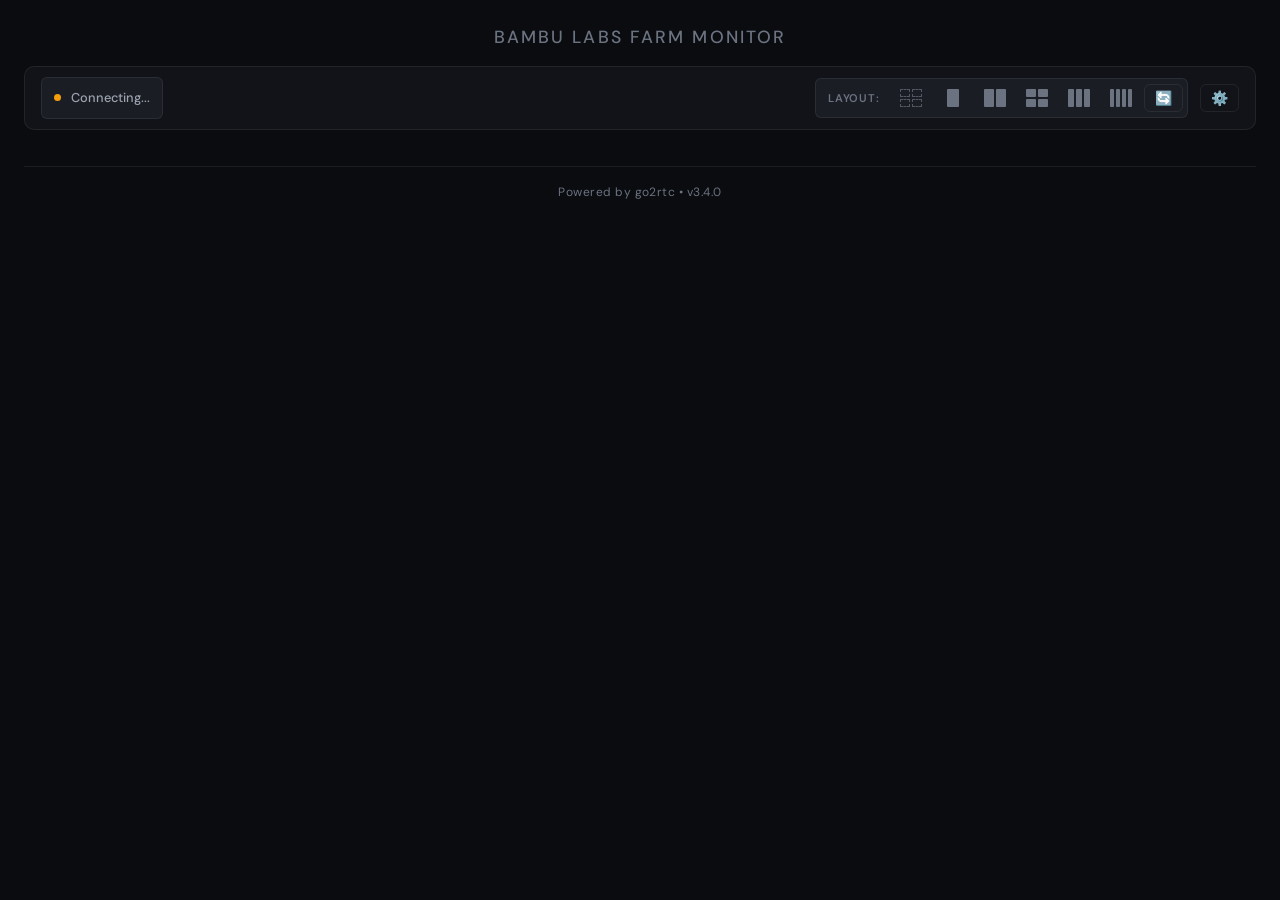
==== www/index.html @ 255880ca "Document 3.4.0 rtspx camera release" ====
<!DOCTYPE html>
<html lang="en">
<head>
    <meta charset="UTF-8">
    <meta name="viewport" content="width=device-width, initial-scale=1.0">
    <meta name="version" content="3.4.0">
    <title>Bambu Labs Farm Monitor</title>
    <link rel="manifest" href="/manifest.json">
    <link rel="stylesheet" href="style.css">
</head>
<body>
    <div class="container">
        <header>
            <h1>Bambu Labs Farm Monitor</h1>
            <div class="header-controls">
                <div class="status-bar">
                    <span class="status-item">
                        <span class="status-dot" id="status-indicator"></span>
                        <span id="status-text">Connecting...</span>
                    </span>
                </div>
                <div class="layout-controls">
                    <span class="layout-label">Layout:</span>
                    <button onclick="applyLayout('auto')" class="layout-btn" data-layout="auto" title="Auto Grid">
                        <div class="layout-icon auto-icon">
                            <div class="icon-grid">
                                <span></span><span></span>
                                <span></span><span></span>
                            </div>
                        </div>
                    </button>
                    <button onclick="applyLayout('1x1')" class="layout-btn" data-layout="1x1" title="1 Column">
                        <div class="layout-icon single-icon">
                            <div class="icon-grid">
                                <span></span>
                            </div>
                        </div>
                    </button>
                    <button onclick="applyLayout('2x1')" class="layout-btn" data-layout="2x1" title="2 Columns">
                        <div class="layout-icon two-col-icon">
                            <div class="icon-grid">
                                <span></span><span></span>
                            </div>
                        </div>
                    </button>
                    <button onclick="applyLayout('2x2')" class="layout-btn" data-layout="2x2" title="2x2 Grid">
                        <div class="layout-icon grid-2x2-icon">
                            <div class="icon-grid">
                                <span></span><span></span>
                                <span></span><span></span>
                            </div>
                        </div>
                    </button>
                    <button onclick="applyLayout('3x1')" class="layout-btn" data-layout="3x1" title="3 Columns">
                        <div class="layout-icon three-col-icon">
                            <div class="icon-grid">
                                <span></span><span></span><span></span>
                            </div>
                        </div>
                    </button>
                    <button onclick="applyLayout('4x1')" class="layout-btn" data-layout="4x1" title="4 Columns">
                        <div class="layout-icon four-col-icon">
                            <div class="icon-grid">
                                <span></span><span></span><span></span><span></span>
                            </div>
                        </div>
                    </button>
                    <button onclick="resetLayout()" class="reset-btn" title="Reset to default">🔄</button>
                </div>
                <button onclick="window.location.href='/settings.html'" class="settings-btn" title="Settings">⚙️</button>
            </div>
        </header>

        <main class="grid-container" id="printers-grid">
            <!-- Printer cards will be dynamically generated here -->
        </main>

        <footer>
            <p>Powered by go2rtc • v3.4.0</p>
        </footer>
    </div>

    <script src="app.js"></script>
</body>
</html>
---- www/style.css ----
@import url('https://fonts.googleapis.com/css2?family=DM+Sans:wght@300;400;500;600&family=DM+Mono:wght@400;500&display=swap');

:root {
    --bg:         #0a0c10;
    --surface:    #111318;
    --surface-2:  #1a1d24;
    --surface-3:  #22262f;
    --border:     rgba(255,255,255,0.07);
    --border-2:   rgba(255,255,255,0.12);
    --text:       #e8eaf0;
    --text-muted: #6b7280;
    --text-dim:   #9ca3af;
    --accent:     #3b82f6;
    --accent-dim: rgba(59,130,246,0.15);
    --green:      #22c55e;
    --green-dim:  rgba(34,197,94,0.15);
    --amber:      #f59e0b;
    --amber-dim:  rgba(245,158,11,0.15);
    --red:        #ef4444;
    --red-dim:    rgba(239,68,68,0.15);
    --radius:     10px;
    --radius-sm:  6px;
}

* {
    margin: 0;
    padding: 0;
    box-sizing: border-box;
}

body {
    font-family: 'DM Sans', sans-serif;
    background: var(--bg);
    color: var(--text);
    min-height: 100vh;
    font-size: 14px;
    line-height: 1.5;
    -webkit-font-smoothing: antialiased;
}

/* ── Scrollbar ─────────────────────────────── */
::-webkit-scrollbar { width: 6px; }
::-webkit-scrollbar-track { background: var(--bg); }
::-webkit-scrollbar-thumb { background: var(--surface-3); border-radius: 3px; }

/* ── Layout ────────────────────────────────── */
.container {
    max-width: 1920px;
    margin: 0 auto;
    padding: 24px;
}

/* ── Header ────────────────────────────────── */
header {
    margin-bottom: 28px;
}

header h1 {
    font-size: 1.1rem;
    font-weight: 500;
    letter-spacing: 0.02em;
    color: var(--text-muted);
    text-align: center;
    margin-bottom: 16px;
    text-transform: uppercase;
    letter-spacing: 0.12em;
}

.header-controls {
    display: flex;
    justify-content: space-between;
    align-items: center;
    gap: 12px;
    background: var(--surface);
    border: 1px solid var(--border);
    border-radius: var(--radius);
    padding: 10px 16px;
}

.status-bar {
    display: flex;
    align-items: center;
    gap: 12px;
    flex: 1;
}

.status-item {
    display: flex;
    align-items: center;
    gap: 8px;
    padding: 5px 12px;
    background: var(--surface-2);
    border: 1px solid var(--border);
    border-radius: 20px;
    font-size: 0.8rem;
    font-weight: 500;
    color: var(--text-dim);
}

.status-dot {
    width: 7px;
    height: 7px;
    border-radius: 50%;
    background: var(--amber);
    animation: pulse 2s ease-in-out infinite;
}

.status-dot.connected { background: var(--green); animation: none; }
.status-dot.error { background: var(--red); animation: none; }

@keyframes pulse {
    0%, 100% { opacity: 1; }
    50% { opacity: 0.4; }
}

/* ── Layout Controls ───────────────────────── */
.layout-controls {
    display: flex;
    align-items: center;
    gap: 4px;
    background: var(--surface-2);
    border: 1px solid var(--border);
    border-radius: var(--radius-sm);
    padding: 4px;
}

.layout-label {
    font-size: 0.7rem;
    font-weight: 600;
    color: var(--text-muted);
    text-transform: uppercase;
    letter-spacing: 0.08em;
    padding: 0 8px;
}

.layout-btn {
    background: transparent;
    border: 1px solid transparent;
    color: var(--text-muted);
    padding: 5px 7px;
    border-radius: var(--radius-sm);
    cursor: pointer;
    transition: all 0.15s ease;
    display: flex;
    align-items: center;
    justify-content: center;
}

.layout-btn:hover {
    background: var(--surface-3);
    color: var(--text);
    border-color: var(--border-2);
}

.layout-btn.active {
    background: var(--accent-dim);
    border-color: rgba(59,130,246,0.3);
    color: var(--accent);
}

.layout-icon {
    width: 22px;
    height: 18px;
    display: flex;
    align-items: center;
    justify-content: center;
}

.icon-grid {
    display: grid;
    gap: 2px;
    width: 100%;
    height: 100%;
}

.auto-icon .icon-grid { grid-template-columns: repeat(2, 1fr); grid-template-rows: repeat(2, 1fr); }
.auto-icon .icon-grid span { background: currentColor; border-radius: 1px; opacity: 0.7; border: 1px dashed currentColor; background: transparent; }
.single-icon .icon-grid { grid-template-columns: 1fr; padding: 0 5px; }
.single-icon .icon-grid span { background: currentColor; border-radius: 1px; height: 100%; }
.two-col-icon .icon-grid { grid-template-columns: repeat(2, 1fr); }
.two-col-icon .icon-grid span { background: currentColor; border-radius: 1px; height: 100%; }
.grid-2x2-icon .icon-grid { grid-template-columns: repeat(2, 1fr); grid-template-rows: repeat(2, 1fr); }
.grid-2x2-icon .icon-grid span { background: currentColor; border-radius: 1px; }
.three-col-icon .icon-grid { grid-template-columns: repeat(3, 1fr); }
.three-col-icon .icon-grid span { background: currentColor; border-radius: 1px; height: 100%; }
.four-col-icon .icon-grid { grid-template-columns: repeat(4, 1fr); }
.four-col-icon .icon-grid span { background: currentColor; border-radius: 1px; height: 100%; }

.reset-btn, .settings-btn {
    background: transparent;
    border: 1px solid var(--border);
    color: var(--text-muted);
    padding: 6px 10px;
    border-radius: var(--radius-sm);
    font-size: 14px;
    cursor: pointer;
    transition: all 0.15s ease;
    line-height: 1;
}

.reset-btn:hover, .settings-btn:hover {
    background: var(--surface-3);
    border-color: var(--border-2);
    color: var(--text);
}

/* ── Grid ──────────────────────────────────── */
.grid-container {
    display: flex;
    flex-wrap: wrap;
    gap: 16px;
    align-items: flex-start;
}

.grid-container .camera-card { flex: 1 1 auto; max-width: 100%; }

.grid-container.layout-auto  { display: grid !important; grid-template-columns: repeat(auto-fit, minmax(560px, 1fr)) !important; }
.grid-container.layout-1x1   { display: grid !important; grid-template-columns: 1fr !important; }
.grid-container.layout-2x1   { display: grid !important; grid-template-columns: repeat(2, 1fr) !important; }
.grid-container.layout-2x2   { display: grid !important; grid-template-columns: repeat(2, 1fr) !important; }
.grid-container.layout-3x1   { display: grid !important; grid-template-columns: repeat(3, 1fr) !important; }
.grid-container.layout-4x1   { display: grid !important; grid-template-columns: repeat(4, 1fr) !important; }

/* ── Camera Card ───────────────────────────── */
.camera-card {
    background: var(--surface);
    border: 1px solid var(--border);
    border-radius: var(--radius);
    overflow: hidden;
    transition: border-color 0.2s ease, box-shadow 0.2s ease;
}

.camera-card:hover {
    border-color: var(--border-2);
    box-shadow: 0 4px 24px rgba(0,0,0,0.4);
}

.camera-card.resizable {
    position: relative;
    min-width: 300px;
    min-height: 250px;
    transition: none;
}

.camera-header {
    display: flex;
    justify-content: space-between;
    align-items: center;
    padding: 12px 16px;
    background: var(--surface-2);
    border-bottom: 1px solid var(--border);
}

.camera-header h2 {
    font-size: 0.85rem;
    font-weight: 600;
    letter-spacing: 0.02em;
    color: var(--text);
}

.stream-status {
    width: 8px;
    height: 8px;
    border-radius: 50%;
    background: var(--amber);
    animation: pulse 2s ease-in-out infinite;
    font-size: 0;
}

.stream-status.connected { background: var(--green); animation: none; }
.stream-status.error { background: var(--red); animation: none; }

/* ── Video ─────────────────────────────────── */
.video-container {
    position: relative;
    width: 100%;
    padding-top: 56.25%;
    background: #000;
}

.camera-video {
    position: absolute;
    top: 0; left: 0;
    width: 100%; height: 100%;
    border: none;
    background: #000;
}

.loading-overlay {
    position: absolute;
    top: 0; left: 0;
    width: 100%; height: 100%;
    background: rgba(0,0,0,0.85);
    display: flex;
    flex-direction: column;
    justify-content: center;
    align-items: center;
    gap: 12px;
    z-index: 10;
}

.loading-overlay.hidden { display: none; }

.fullscreen-btn {
    position: absolute;
    top: 10px; right: 10px;
    z-index: 100;
    background: rgba(0,0,0,0.6);
    color: var(--text-dim);
    border: 1px solid var(--border-2);
    border-radius: var(--radius-sm);
    padding: 6px 10px;
    font-size: 16px;
    cursor: pointer;
    opacity: 0;
    transition: all 0.2s ease;
}

.video-container:hover .fullscreen-btn { opacity: 1; }

.fullscreen-btn:hover {
    background: rgba(0,0,0,0.9);
    color: var(--text);
    border-color: var(--border-2);
}

/* ── Printer Status ────────────────────────── */
.printer-status {
    padding: 16px;
    background: var(--surface);
}

.status-loading {
    text-align: center;
    color: var(--text-muted);
    font-size: 0.8rem;
    padding: 16px;
}

.status-printing, .status-idle {
    display: flex;
    flex-direction: column;
    gap: 12px;
}

.status-state {
    display: inline-flex;
    align-items: center;
    gap: 6px;
    padding: 3px 10px;
    border-radius: 20px;
    font-size: 0.7rem;
    font-weight: 600;
    letter-spacing: 0.06em;
    text-transform: uppercase;
    width: fit-content;
}

.status-state.printing {
    background: var(--green-dim);
    color: var(--green);
    border: 1px solid rgba(34,197,94,0.2);
}

.status-state.idle {
    background: var(--surface-2);
    color: var(--text-muted);
    border: 1px solid var(--border);
}

.print-file-name {
    display: flex;
    align-items: center;
    gap: 8px;
    font-size: 0.85rem;
    font-weight: 500;
    color: var(--text);
    overflow: hidden;
    text-overflow: ellipsis;
    white-space: nowrap;
}

.progress-section {
    display: flex;
    align-items: center;
    gap: 12px;
}

.progress-bar-container {
    flex: 1;
    height: 4px;
    background: var(--surface-3);
    border-radius: 2px;
    overflow: hidden;
}

.progress-bar-fill {
    height: 100%;
    background: var(--accent);
    border-radius: 2px;
    transition: width 0.5s ease;
}

.progress-percentage {
    font-family: 'DM Mono', monospace;
    font-size: 0.8rem;
    font-weight: 500;
    color: var(--accent);
    min-width: 40px;
    text-align: right;
}

/* ── Status Grid ───────────────────────────── */
.status-grid {
    display: grid;
    grid-template-columns: repeat(2, 1fr);
    gap: 8px;
}

.status-item {
    display: flex;
    align-items: center;
    gap: 10px;
    background: var(--surface-2);
    padding: 10px 12px;
    border-radius: var(--radius-sm);
    border: 1px solid var(--border);
}

.status-icon {
    width: 28px;
    height: 28px;
    display: flex;
    align-items: center;
    justify-content: center;
    border-radius: var(--radius-sm);
    flex-shrink: 0;
    font-size: 14px;
}

.status-icon.nozzle { background: rgba(239,68,68,0.15); }
.status-icon.bed { background: rgba(59,130,246,0.15); }

.status-info { flex: 1; min-width: 0; }

.status-label {
    font-size: 0.65rem;
    color: var(--text-muted);
    text-transform: uppercase;
    letter-spacing: 0.06em;
    margin-bottom: 1px;
}

.status-value {
    font-family: 'DM Mono', monospace;
    font-size: 0.85rem;
    font-weight: 500;
    color: var(--text);
}

/* ── Idle temps ────────────────────────────── */
.idle-temps {
    display: flex;
    gap: 8px;
    flex-wrap: wrap;
}

.temp-reading {
    display: flex;
    align-items: center;
    gap: 6px;
    padding: 6px 10px;
    background: var(--surface-2);
    border: 1px solid var(--border);
    border-radius: var(--radius-sm);
    font-size: 0.8rem;
    font-family: 'DM Mono', monospace;
    color: var(--text-dim);
}

/* ── AMS ───────────────────────────────────── */
.ams-section {
    display: flex;
    align-items: center;
    gap: 10px;
    padding-top: 12px;
    margin-top: 4px;
    border-top: 1px solid var(--border);
    flex-wrap: wrap;
}

.ams-label {
    font-size: 0.65rem;
    font-weight: 600;
    color: var(--text-muted);
    text-transform: uppercase;
    letter-spacing: 0.08em;
    min-width: 30px;
}

.ams-trays { display: flex; gap: 6px; flex-wrap: wrap; }

.ams-humidity {
    font-family: 'DM Mono', monospace;
    font-size: 0.75rem;
    padding: 3px 8px;
    background: var(--accent-dim);
    border: 1px solid rgba(59,130,246,0.2);
    border-radius: 20px;
    color: var(--accent);
    font-weight: 500;
}

.ams-tray {
    position: relative;
    display: flex;
    flex-direction: column;
    align-items: center;
    gap: 3px;
}

.ams-color {
    width: 26px;
    height: 26px;
    border-radius: 5px;
    border: 2px solid rgba(255,255,255,0.1);
    box-shadow: 0 2px 6px rgba(0,0,0,0.3);
    transition: all 0.2s ease;
}

.ams-tray.active .ams-color {
    border-color: var(--green);
    box-shadow: 0 0 8px rgba(34,197,94,0.4);
    transform: scale(1.1);
}

.ams-tray.empty .ams-color {
    opacity: 0.3;
    border-style: dashed;
}

.ams-indicator {
    font-size: 0.6rem;
    color: var(--green);
    font-weight: 700;
}

/* ── Spinner ───────────────────────────────── */
.spinner {
    width: 32px;
    height: 32px;
    border: 2px solid var(--surface-3);
    border-top-color: var(--accent);
    border-radius: 50%;
    animation: spin 0.8s linear infinite;
}

@keyframes spin { to { transform: rotate(360deg); } }

/* ── Resize ────────────────────────────────── */
.resize-handle {
    position: absolute;
    bottom: 0; right: 0;
    width: 16px; height: 16px;
    cursor: nwse-resize;
    z-index: 10;
    opacity: 0.3;
    transition: opacity 0.2s;
}

.resize-handle::after {
    content: '';
    position: absolute;
    bottom: 4px; right: 4px;
    width: 8px; height: 8px;
    border-right: 2px solid var(--text-muted);
    border-bottom: 2px solid var(--text-muted);
    border-radius: 1px;
}

.camera-card:hover .resize-handle { opacity: 0.7; }

/* ── No Printers ───────────────────────────── */
.no-printers {
    grid-column: 1 / -1;
    text-align: center;
    padding: 60px 20px;
    background: var(--surface);
    border: 1px solid var(--border);
    border-radius: var(--radius);
    font-size: 0.9rem;
    color: var(--text-muted);
}

/* ── Status Overlay ────────────────────────── */
.status-overlay {
    position: absolute;
    bottom: 0; left: 0; right: 0;
    background: linear-gradient(to top, rgba(0,0,0,0.9), transparent);
    padding: 12px;
    transform: translateY(100%);
    transition: transform 0.2s ease;
    z-index: 50;
    pointer-events: none;
}

.status-overlay.active { transform: translateY(0); }

/* ── Footer ────────────────────────────────── */
footer {
    text-align: center;
    padding: 16px;
    margin-top: 8px;
    border-top: 1px solid var(--border);
}

footer p {
    font-size: 0.75rem;
    color: var(--text-muted);
    letter-spacing: 0.04em;
}

/* ── Responsive ────────────────────────────── */
@media (max-width: 1400px) {
    .grid-container.layout-auto {
        grid-template-columns: repeat(auto-fit, minmax(480px, 1fr)) !important;
    }
}

@media (max-width: 768px) {
    .container { padding: 12px; }

    .grid-container,
    .grid-container.layout-2x1,
    .grid-container.layout-2x2,
    .grid-container.layout-3x1,
    .grid-container.layout-4x1 {
        grid-template-columns: 1fr !important;
    }

    .header-controls {
        flex-direction: column;
        gap: 8px;
    }

    .status-grid { grid-template-columns: 1fr; }
    .resize-handle { display: none; }
}
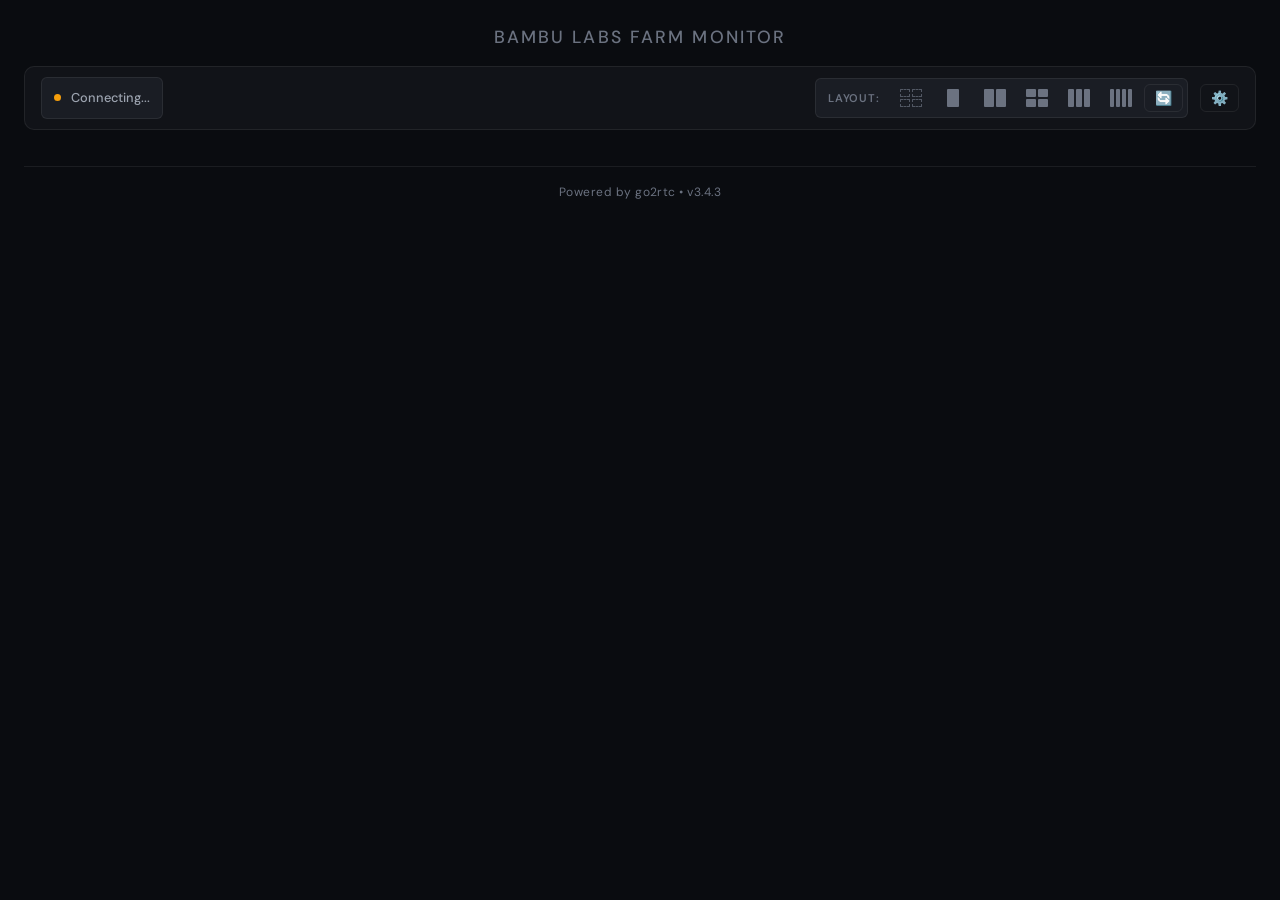
==== commit 8bc7ae5e: "Merge upstream native rtspx camera support" ====
--- a/www/index.html
+++ b/www/index.html
@@ -3,7 +3,7 @@
 <head>
     <meta charset="UTF-8">
     <meta name="viewport" content="width=device-width, initial-scale=1.0">
-    <meta name="version" content="3.4.0">
+    <meta name="version" content="3.4.3">
     <title>Bambu Labs Farm Monitor</title>
     <link rel="manifest" href="/manifest.json">
     <link rel="stylesheet" href="style.css">
@@ -76,7 +76,7 @@
         </main>
 
         <footer>
-            <p>Powered by go2rtc • v3.4.0</p>
+            <p>Powered by go2rtc • v3.4.3</p>
         </footer>
     </div>
 
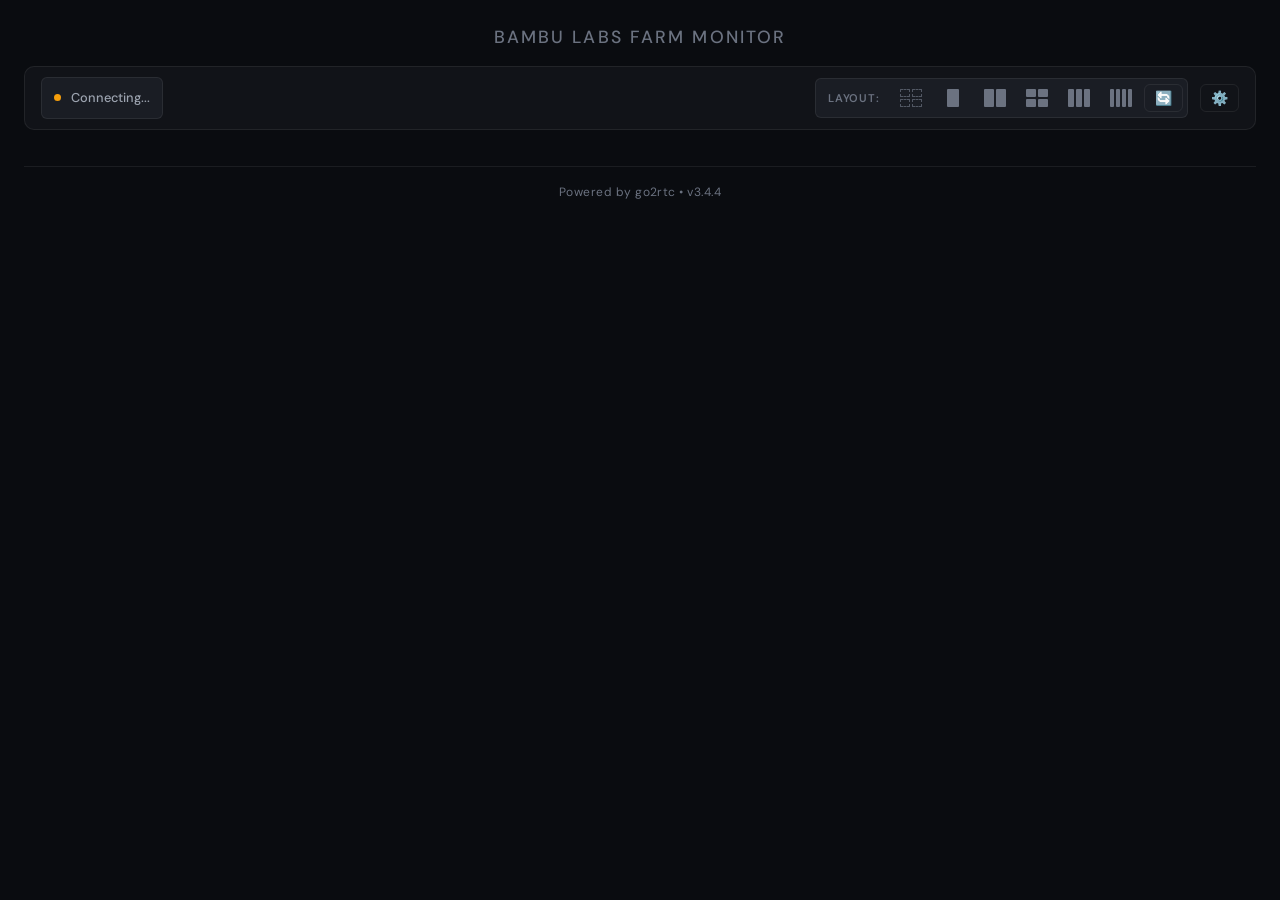
==== commit 4393a664: "Restore BambuP1SCam camera streaming" ====
--- a/www/index.html
+++ b/www/index.html
@@ -3,7 +3,7 @@
 <head>
     <meta charset="UTF-8">
     <meta name="viewport" content="width=device-width, initial-scale=1.0">
-    <meta name="version" content="3.4.3">
+    <meta name="version" content="3.4.4">
     <title>Bambu Labs Farm Monitor</title>
     <link rel="manifest" href="/manifest.json">
     <link rel="stylesheet" href="style.css">
@@ -76,7 +76,7 @@
         </main>
 
         <footer>
-            <p>Powered by go2rtc • v3.4.3</p>
+            <p>Powered by go2rtc • v3.4.4</p>
         </footer>
     </div>
 
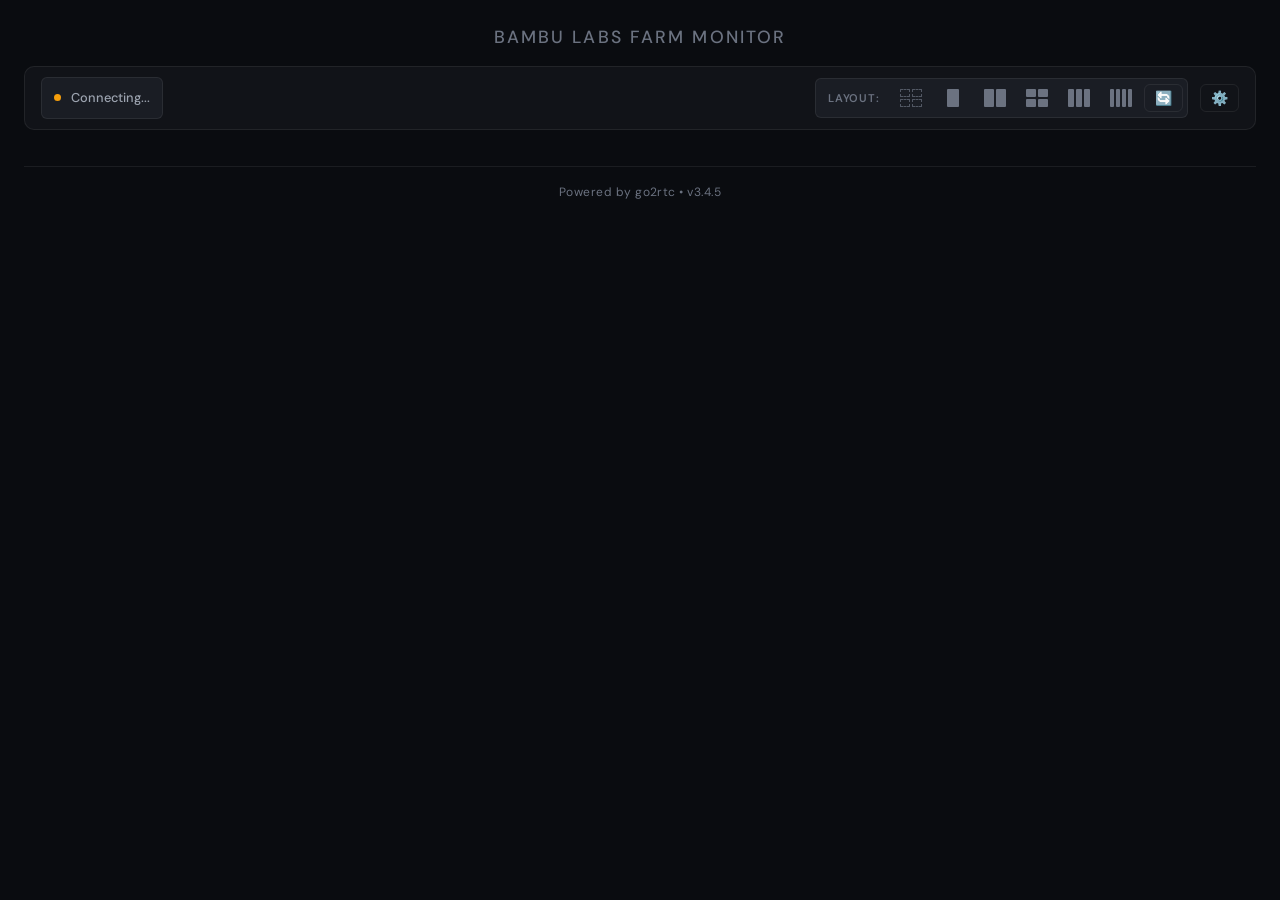
==== commit 0779ae0d: "Release 3.4.5 mixed camera routing" ====
--- a/www/index.html
+++ b/www/index.html
@@ -3,7 +3,7 @@
 <head>
     <meta charset="UTF-8">
     <meta name="viewport" content="width=device-width, initial-scale=1.0">
-    <meta name="version" content="3.4.4">
+    <meta name="version" content="3.4.5">
     <title>Bambu Labs Farm Monitor</title>
     <link rel="manifest" href="/manifest.json">
     <link rel="stylesheet" href="style.css">
@@ -76,7 +76,7 @@
         </main>
 
         <footer>
-            <p>Powered by go2rtc • v3.4.4</p>
+            <p>Powered by go2rtc • v3.4.5</p>
         </footer>
     </div>
 
